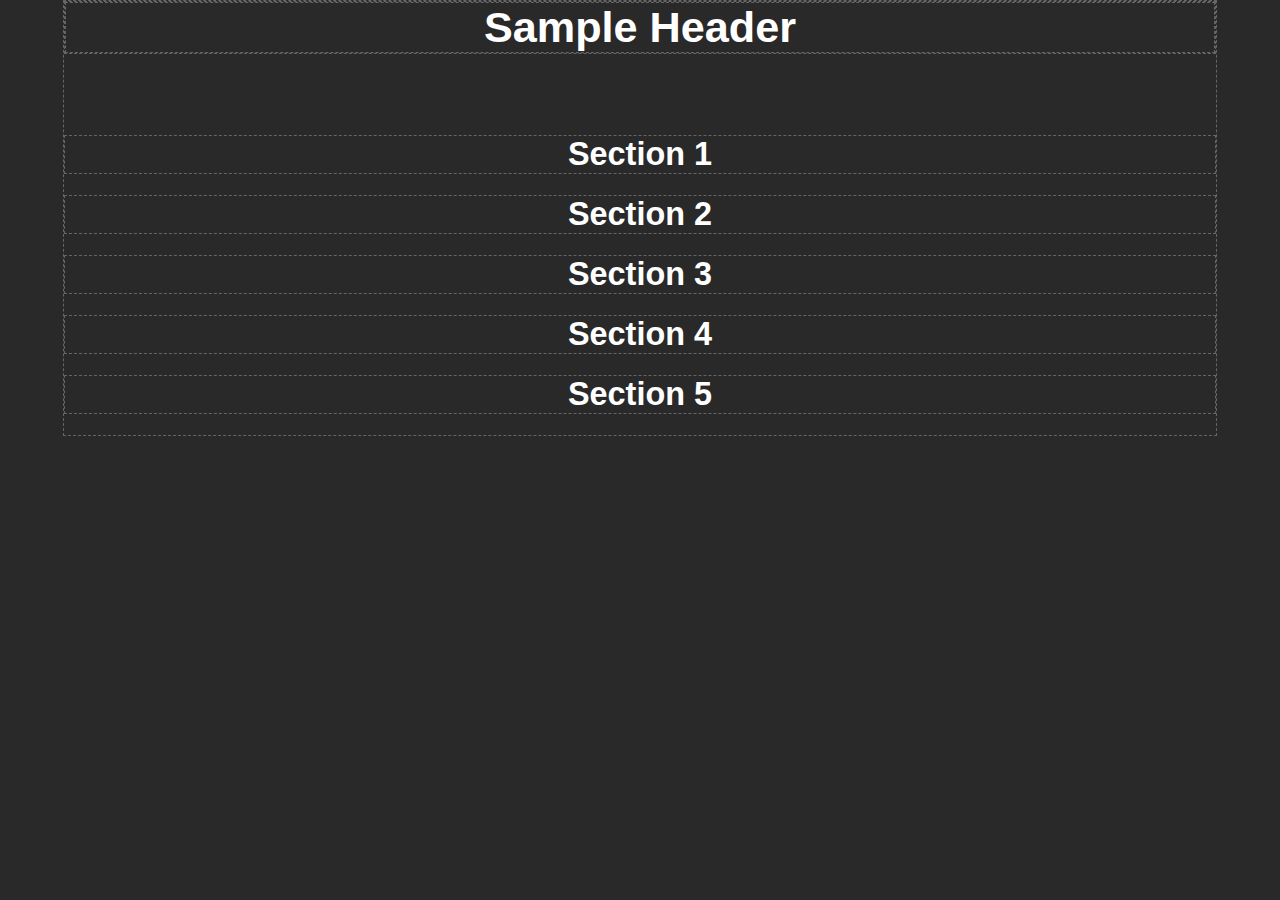
==== presentation/index.html @ ce710a53 "initial commit" ====
<!DOCTYPE html>
<html lang="en">

<head>
    <meta charset="UTF-8">
    <meta name="viewport" content="width=device-width, initial-scale=1.0">
    <link rel="stylesheet" href="style.css">
    <title></title>
</head>

<body>
    <div id="pageWrapper">
        <header>
            <h1>Sample Header</h1>
        </header>
        <div class="container">
            <div class="section closed">
                <div class="header">
                    <h2>Section 1</h2>
                </div>
            </div>
            <div class="section closed">
                <div class="header">
                    <h2>Section 2</h2>
                </div>
            </div>
            <div class="section closed">
                <div class=" header">
                    <h2>Section 3</h2>
                </div>
            </div>
            <div class="section closed">
                <div class="header">
                    <h2>Section 4</h2>
                </div>
            </div>
            <div class="section closed">
                <div class="header">
                    <h2>Section 5</h2>
                </div>
            </div>
        </div>
    </div>
</body>

</html>
---- presentation/style.css ----
body {
    margin: 0;

    background-color: #292929;
    color: white;
    
    font-family: -apple-system, BlinkMacSystemFont, 'Segoe UI', Roboto, Oxygen, Ubuntu, Cantarell, 'Open Sans', 'Helvetica Neue', sans-serif;
    font-size: 1.35rem;
}

#pageWrapper {
    width: 90%;
}

#pageWrapper, h1, .section .header h2, header {
    
    border: 1px dashed #656565;

    margin: auto;
}

.section .header h2, h1, header {
    text-align: center;
}

header {
    margin-bottom: 7%;
}

.section.closed {
    height: 60px;
}

.container:nth-child(1) {
    background-image: url('img1.jpg');
}
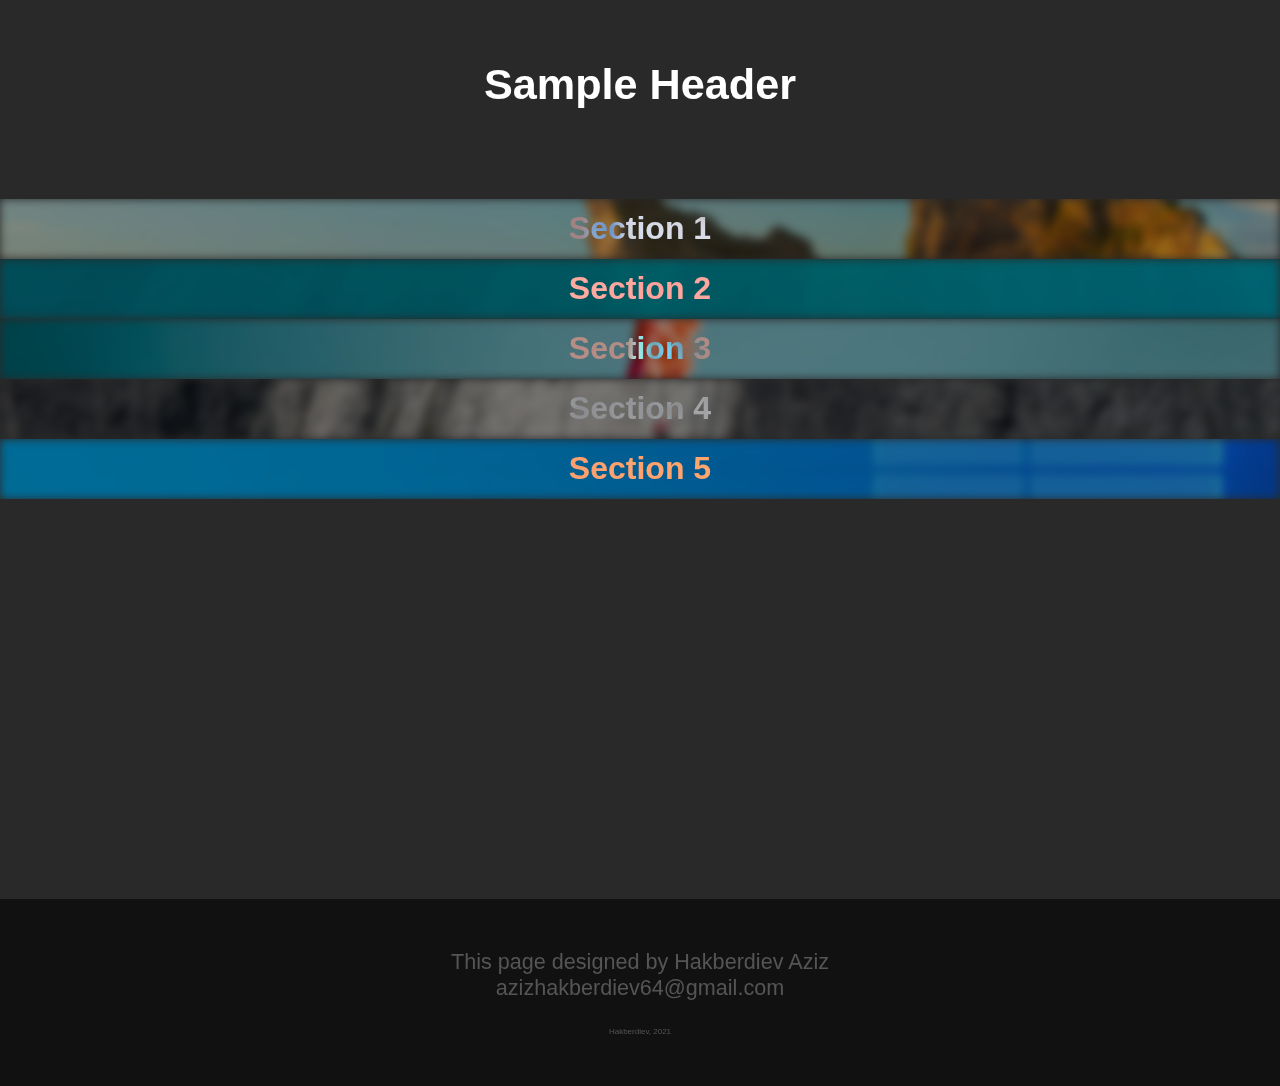
==== commit 109e3bf1: "Interface completed" ====
--- a/presentation/index.html
+++ b/presentation/index.html
@@ -18,29 +18,87 @@
                 <div class="header">
                     <h2>Section 1</h2>
                 </div>
+                <p>
+                    Lorem ipsum dolor, sit amet consectetur adipisicing elit. Maxime unde cumque repellat perferendis
+                    modi labore, corporis amet voluptatem quidem deserunt rem commodi hic minima nobis, enim
+                    reprehenderit vitae? Quis, adipisci?
+                    Lorem ipsum dolor sit, amet consectetur adipisicing elit. Hic rem doloremque voluptatibus vitae
+                    exercitationem quibusdam corrupti error non dolorem nemo, laboriosam molestiae maiores aliquid,
+                    voluptatum adipisci iusto minus eveniet enim.
+                </p>
             </div>
             <div class="section closed">
                 <div class="header">
                     <h2>Section 2</h2>
                 </div>
+                <p>
+                    Lorem ipsum dolor, sit amet consectetur adipisicing elit. Maxime unde cumque repellat perferendis
+                    modi labore, corporis amet voluptatem quidem deserunt rem commodi hic minima nobis, enim
+                    reprehenderit vitae? Quis, adipisci?
+                    Lorem ipsum dolor sit, amet consectetur adipisicing elit. Hic rem doloremque voluptatibus vitae
+                    exercitationem quibusdam corrupti error non dolorem nemo, laboriosam molestiae maiores aliquid,
+                    voluptatum adipisci iusto minus eveniet enim.
+                </p>
             </div>
             <div class="section closed">
                 <div class=" header">
                     <h2>Section 3</h2>
                 </div>
+                <p>
+                    Lorem ipsum dolor, sit amet consectetur adipisicing elit. Maxime unde cumque repellat perferendis
+                    modi labore, corporis amet voluptatem quidem deserunt rem commodi hic minima nobis, enim
+                    reprehenderit vitae? Quis, adipisci?
+                    Lorem ipsum dolor sit, amet consectetur adipisicing elit. Hic rem doloremque voluptatibus vitae
+                    exercitationem quibusdam corrupti error non dolorem nemo, laboriosam molestiae maiores aliquid,
+                    voluptatum adipisci iusto minus eveniet enim.
+                </p>
             </div>
             <div class="section closed">
                 <div class="header">
                     <h2>Section 4</h2>
                 </div>
+                <p>
+                    Lorem ipsum dolor, sit amet consectetur adipisicing elit. Maxime unde cumque repellat perferendis
+                    modi labore, corporis amet voluptatem quidem deserunt rem commodi hic minima nobis, enim
+                    reprehenderit vitae? Quis, adipisci?
+                    Lorem ipsum dolor sit, amet consectetur adipisicing elit. Hic rem doloremque voluptatibus vitae
+                    exercitationem quibusdam corrupti error non dolorem nemo, laboriosam molestiae maiores aliquid,
+                    voluptatum adipisci iusto minus eveniet enim.
+                </p>
             </div>
             <div class="section closed">
                 <div class="header">
                     <h2>Section 5</h2>
                 </div>
+                <p>
+                    Lorem ipsum dolor, sit amet consectetur adipisicing elit. Maxime unde cumque repellat perferendis
+                    modi labore, corporis amet voluptatem quidem deserunt rem commodi hic minima nobis, enim
+                    reprehenderit vitae? Quis, adipisci?
+                    Lorem ipsum dolor sit, amet consectetur adipisicing elit. Hic rem doloremque voluptatibus vitae
+                    exercitationem quibusdam corrupti error non dolorem nemo, laboriosam molestiae maiores aliquid,
+                    voluptatum adipisci iusto minus eveniet enim.
+                </p>
             </div>
         </div>
     </div>
+
+    <footer>
+        This page designed by Hakberdiev Aziz<br>
+        azizhakberdiev64@gmail.com<br><br>
+        <div>
+            Hakberdiev, 2021
+        </div>
+    </footer>
+
+    <script>
+        document.addEventListener('click', function (event) {
+            if (event.target.tagName === 'P' || event.target.tagName === 'IMG') {
+                return alert(event.target.tagName)
+            }
+
+            event.target.closest('div.section').classList.toggle('closed')
+        })
+    </script>
 </body>
 
 </html>--- a/presentation/style.css
+++ b/presentation/style.css
@@ -1,7 +1,11 @@
+:root {
+    --main-bgcolor: #292929
+}
+
 body {
     margin: 0;
 
-    background-color: #292929;
+    background-color: var(--main-bgcolor);
     color: white;
     
     font-family: -apple-system, BlinkMacSystemFont, 'Segoe UI', Roboto, Oxygen, Ubuntu, Cantarell, 'Open Sans', 'Helvetica Neue', sans-serif;
@@ -9,28 +13,111 @@
 }
 
 #pageWrapper {
-    width: 90%;
+    width: 100%;
+    padding-bottom: 400px;
 }
 
 #pageWrapper, h1, .section .header h2, header {
-    
-    border: 1px dashed #656565;
-
     margin: auto;
 }
 
-.section .header h2, h1, header {
+.section .header h2, h1, header, footer {
     text-align: center;
 }
 
 header {
+    margin-top: 60px;
     margin-bottom: 7%;
+}
+
+.section.closed, .section {
+    position: relative;
+    overflow: hidden;
 }
 
 .section.closed {
     height: 60px;
 }
 
-.container:nth-child(1) {
-    background-image: url('img1.jpg');
+.section {
+    height: fit-content;
+}
+
+.section h2, .section.closed h2 {
+    display: flex;
+    align-items: center;
+    justify-content: center;
+}
+
+.section h2 {
+    font-size: 4.5rem;
+    height: 400px;
+}
+
+.section.closed h2 {
+    font-size: 2rem;
+    height: 60px;
+}
+
+.section p {
+    background-color: var(--main-bgcolor);
+
+    margin: 0;
+    padding: 1em 5% 1em 5%;
+    height: fit-content;
+}
+
+.section.closed p {
+    height: 0;
+}
+
+.section.closed::before, .section::before {
+    content: '';
+    position: absolute;
+    top: 0; bottom: 0;
+    left: 0; right: 0;
+    z-index: -1;
+}
+
+.section.closed::before {
+    filter: blur(5px) brightness(0.6);
+}
+
+.section, .section h2, .section .header, .section::before, .section.closed::before {
+    transition: 0.4s;
+}
+
+.section.closed:nth-child(1)::before, .section:nth-child(1)::before {
+    background: url('img1.jpg') center no-repeat;
+}
+
+.section.closed:nth-child(2)::before, .section:nth-child(2)::before {
+    background: url('img2.jpg') center no-repeat;
+}
+
+.section.closed:nth-child(3)::before, .section:nth-child(3)::before {
+    background: url('img3.jpg') center no-repeat;
+}
+
+.section.closed:nth-child(4)::before, .section:nth-child(4)::before {
+    background: url('img4.jpg') center no-repeat;
+}
+
+.section.closed:nth-child(5)::before, .section:nth-child(5)::before {
+    background: url('img5.jpg') center no-repeat;
+}
+
+h2 {
+    user-select: none;
+    mix-blend-mode: difference;
+}
+
+footer {
+    padding: 50px 0 50px 0;
+    color: #555;
+    background-color: #111;
+}
+
+footer div {
+    font-size: 0.5rem;
 }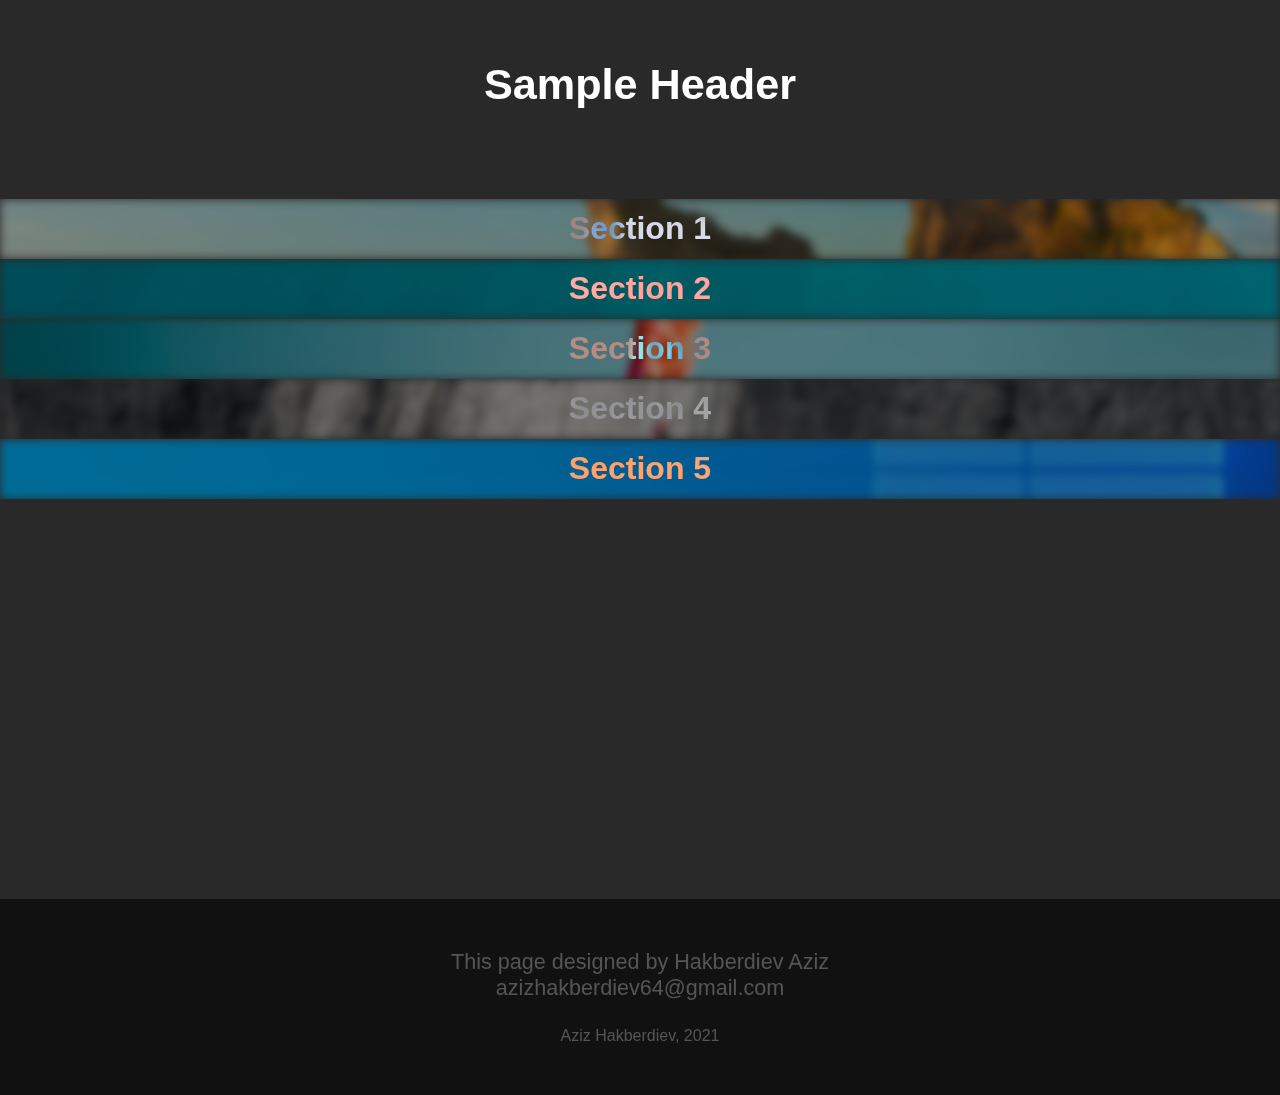
==== commit 38df1427: "Mistake corrected" ====
--- a/presentation/index.html
+++ b/presentation/index.html
@@ -86,7 +86,7 @@
         This page designed by Hakberdiev Aziz<br>
         azizhakberdiev64@gmail.com<br><br>
         <div>
-            Hakberdiev, 2021
+            Aziz Hakberdiev, 2021
         </div>
     </footer>
 
--- a/presentation/style.css
+++ b/presentation/style.css
@@ -119,5 +119,5 @@
 }
 
 footer div {
-    font-size: 0.5rem;
+    font-size: 1rem;
 }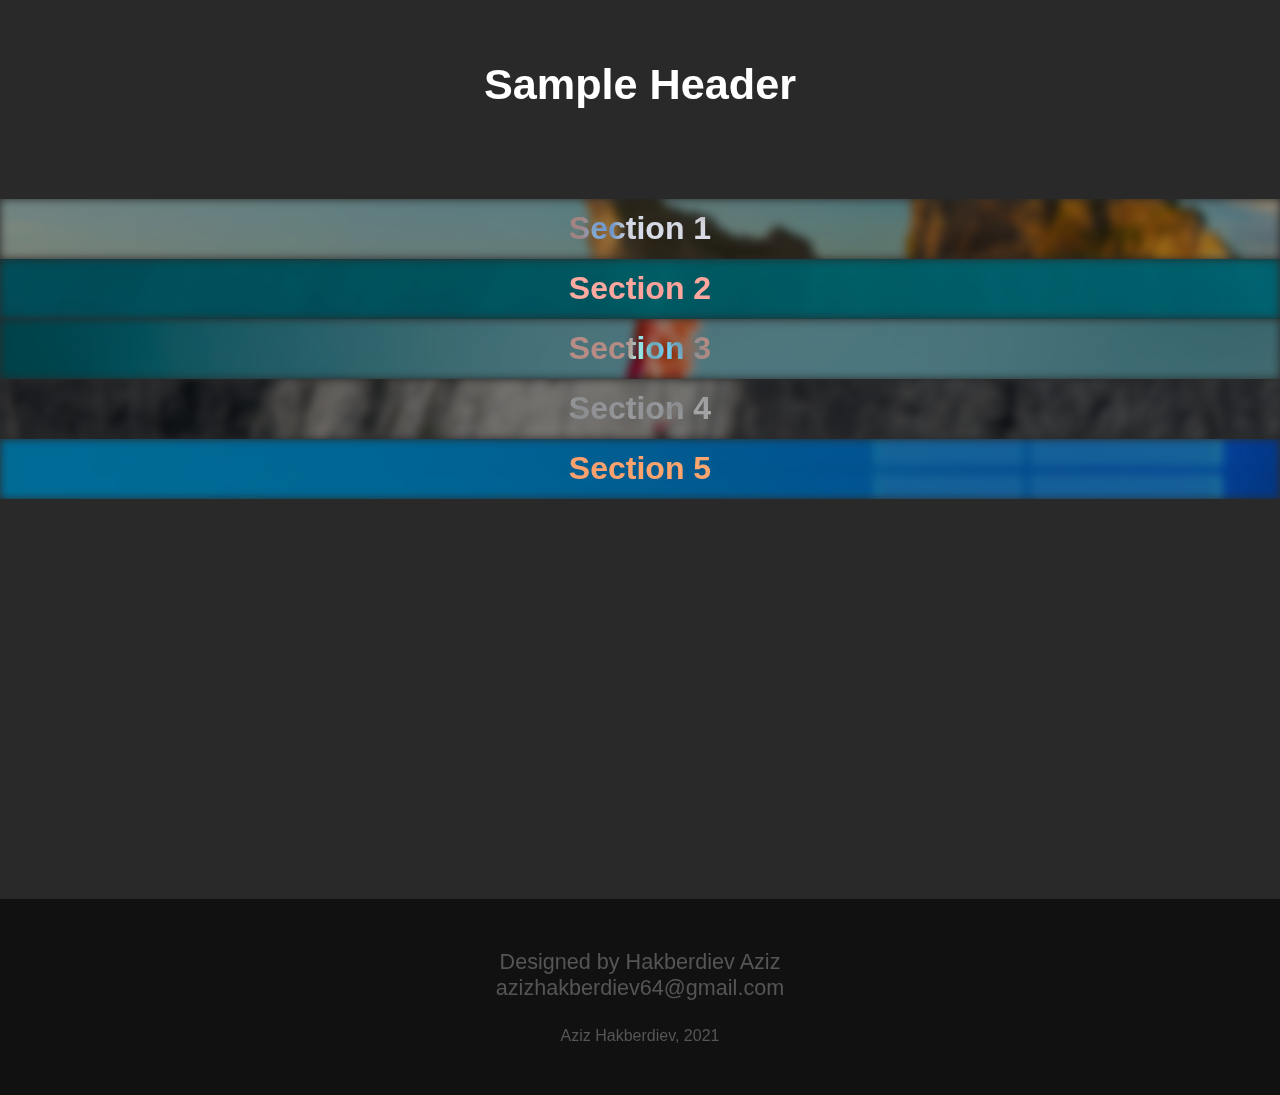
==== commit 2283e3ab: "Finally added some features and logs removed" ====
--- a/presentation/index.html
+++ b/presentation/index.html
@@ -5,7 +5,7 @@
     <meta charset="UTF-8">
     <meta name="viewport" content="width=device-width, initial-scale=1.0">
     <link rel="stylesheet" href="style.css">
-    <title></title>
+    <title>Presentation</title>
 </head>
 
 <body>
@@ -26,6 +26,9 @@
                     exercitationem quibusdam corrupti error non dolorem nemo, laboriosam molestiae maiores aliquid,
                     voluptatum adipisci iusto minus eveniet enim.
                 </p>
+                <div class="closer">
+                    Close
+                </div>
             </div>
             <div class="section closed">
                 <div class="header">
@@ -39,6 +42,9 @@
                     exercitationem quibusdam corrupti error non dolorem nemo, laboriosam molestiae maiores aliquid,
                     voluptatum adipisci iusto minus eveniet enim.
                 </p>
+                <div class="closer">
+                    Close
+                </div>
             </div>
             <div class="section closed">
                 <div class=" header">
@@ -52,6 +58,9 @@
                     exercitationem quibusdam corrupti error non dolorem nemo, laboriosam molestiae maiores aliquid,
                     voluptatum adipisci iusto minus eveniet enim.
                 </p>
+                <div class="closer">
+                    Close
+                </div>
             </div>
             <div class="section closed">
                 <div class="header">
@@ -65,6 +74,9 @@
                     exercitationem quibusdam corrupti error non dolorem nemo, laboriosam molestiae maiores aliquid,
                     voluptatum adipisci iusto minus eveniet enim.
                 </p>
+                <div class="closer">
+                    Close
+                </div>
             </div>
             <div class="section closed">
                 <div class="header">
@@ -78,12 +90,15 @@
                     exercitationem quibusdam corrupti error non dolorem nemo, laboriosam molestiae maiores aliquid,
                     voluptatum adipisci iusto minus eveniet enim.
                 </p>
+                <div class="closer">
+                    Close
+                </div>
             </div>
         </div>
     </div>
 
     <footer>
-        This page designed by Hakberdiev Aziz<br>
+        Designed by Hakberdiev Aziz<br>
         azizhakberdiev64@gmail.com<br><br>
         <div>
             Aziz Hakberdiev, 2021
@@ -93,7 +108,7 @@
     <script>
         document.addEventListener('click', function (event) {
             if (event.target.tagName === 'P' || event.target.tagName === 'IMG') {
-                return alert(event.target.tagName)
+                return
             }
 
             event.target.closest('div.section').classList.toggle('closed')
--- a/presentation/style.css
+++ b/presentation/style.css
@@ -120,4 +120,16 @@
 
 footer div {
     font-size: 1rem;
+}
+
+.closer {
+    width: 100%;
+    padding: 8px 0 8px 0;
+
+    background-color: var(--main-bgcolor);
+    text-align: center;
+}
+
+.closer:hover {
+    color: rgb(31, 31, 230);
 }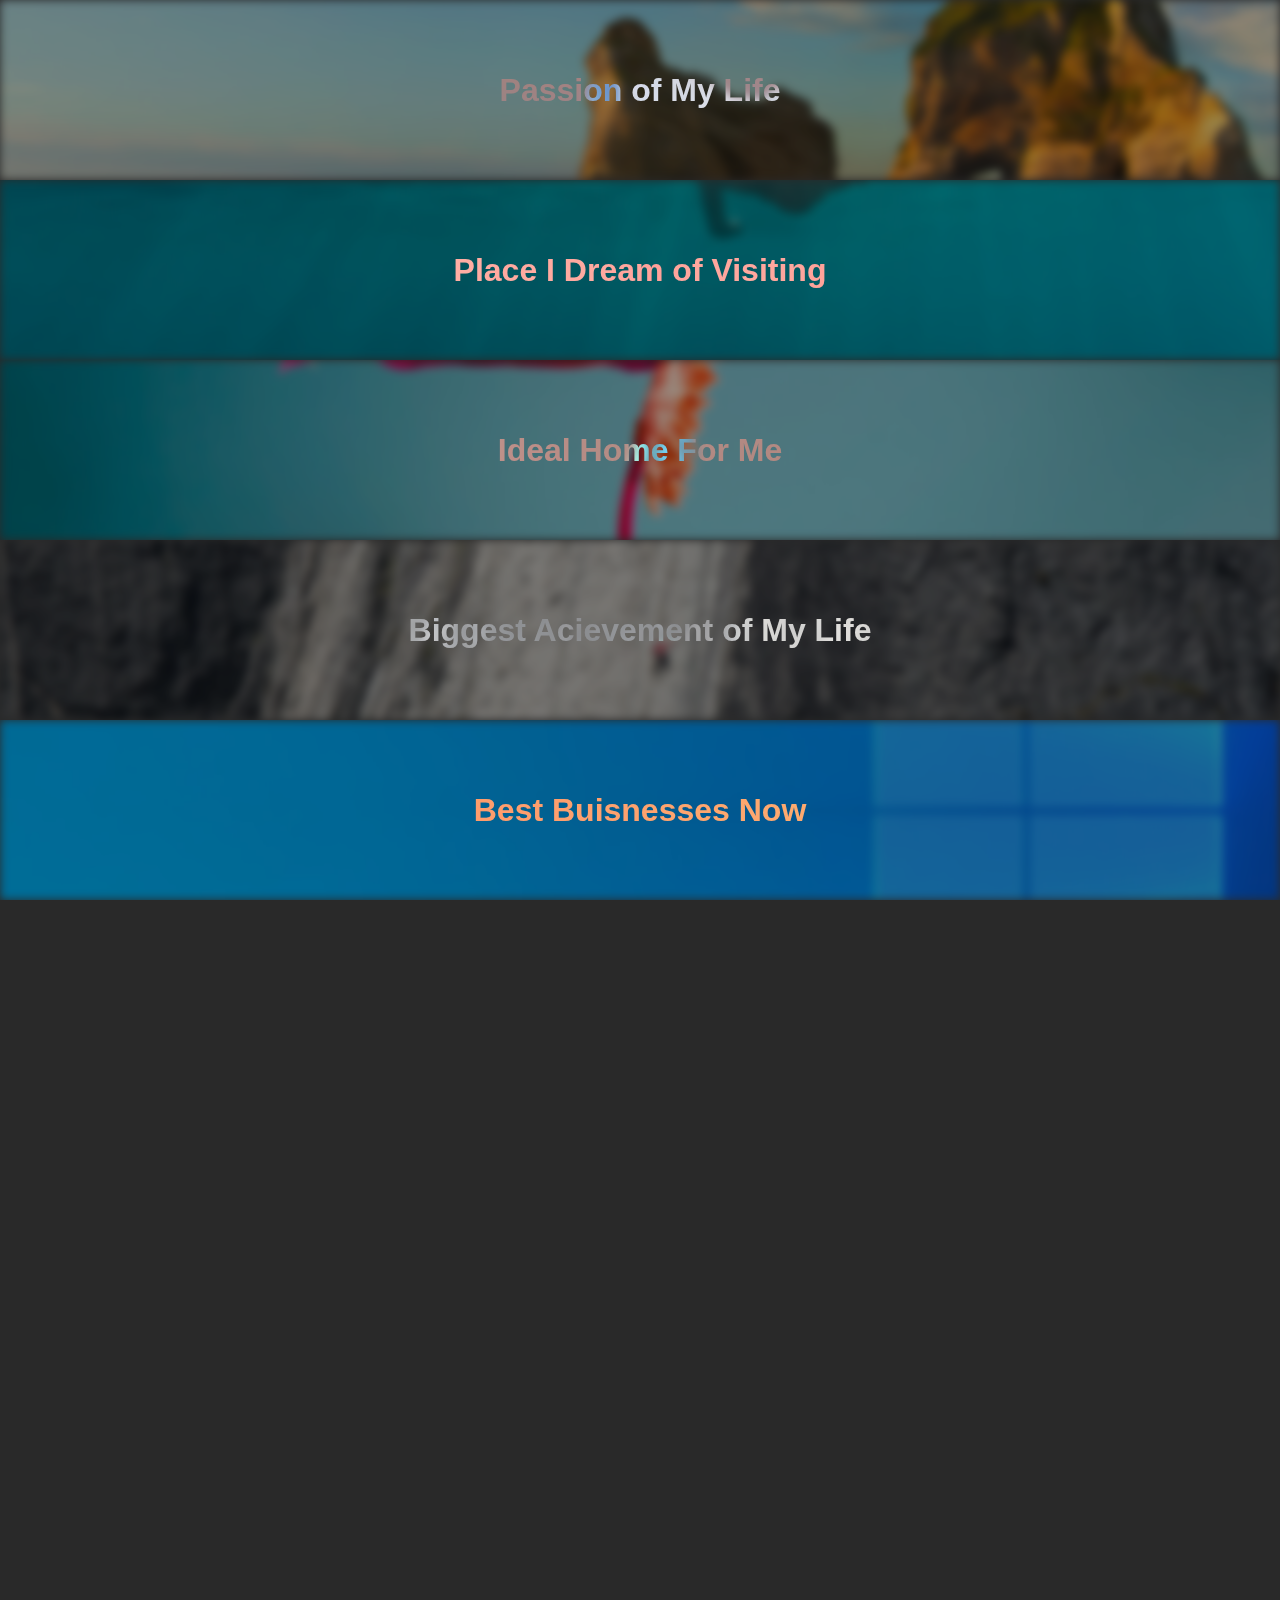
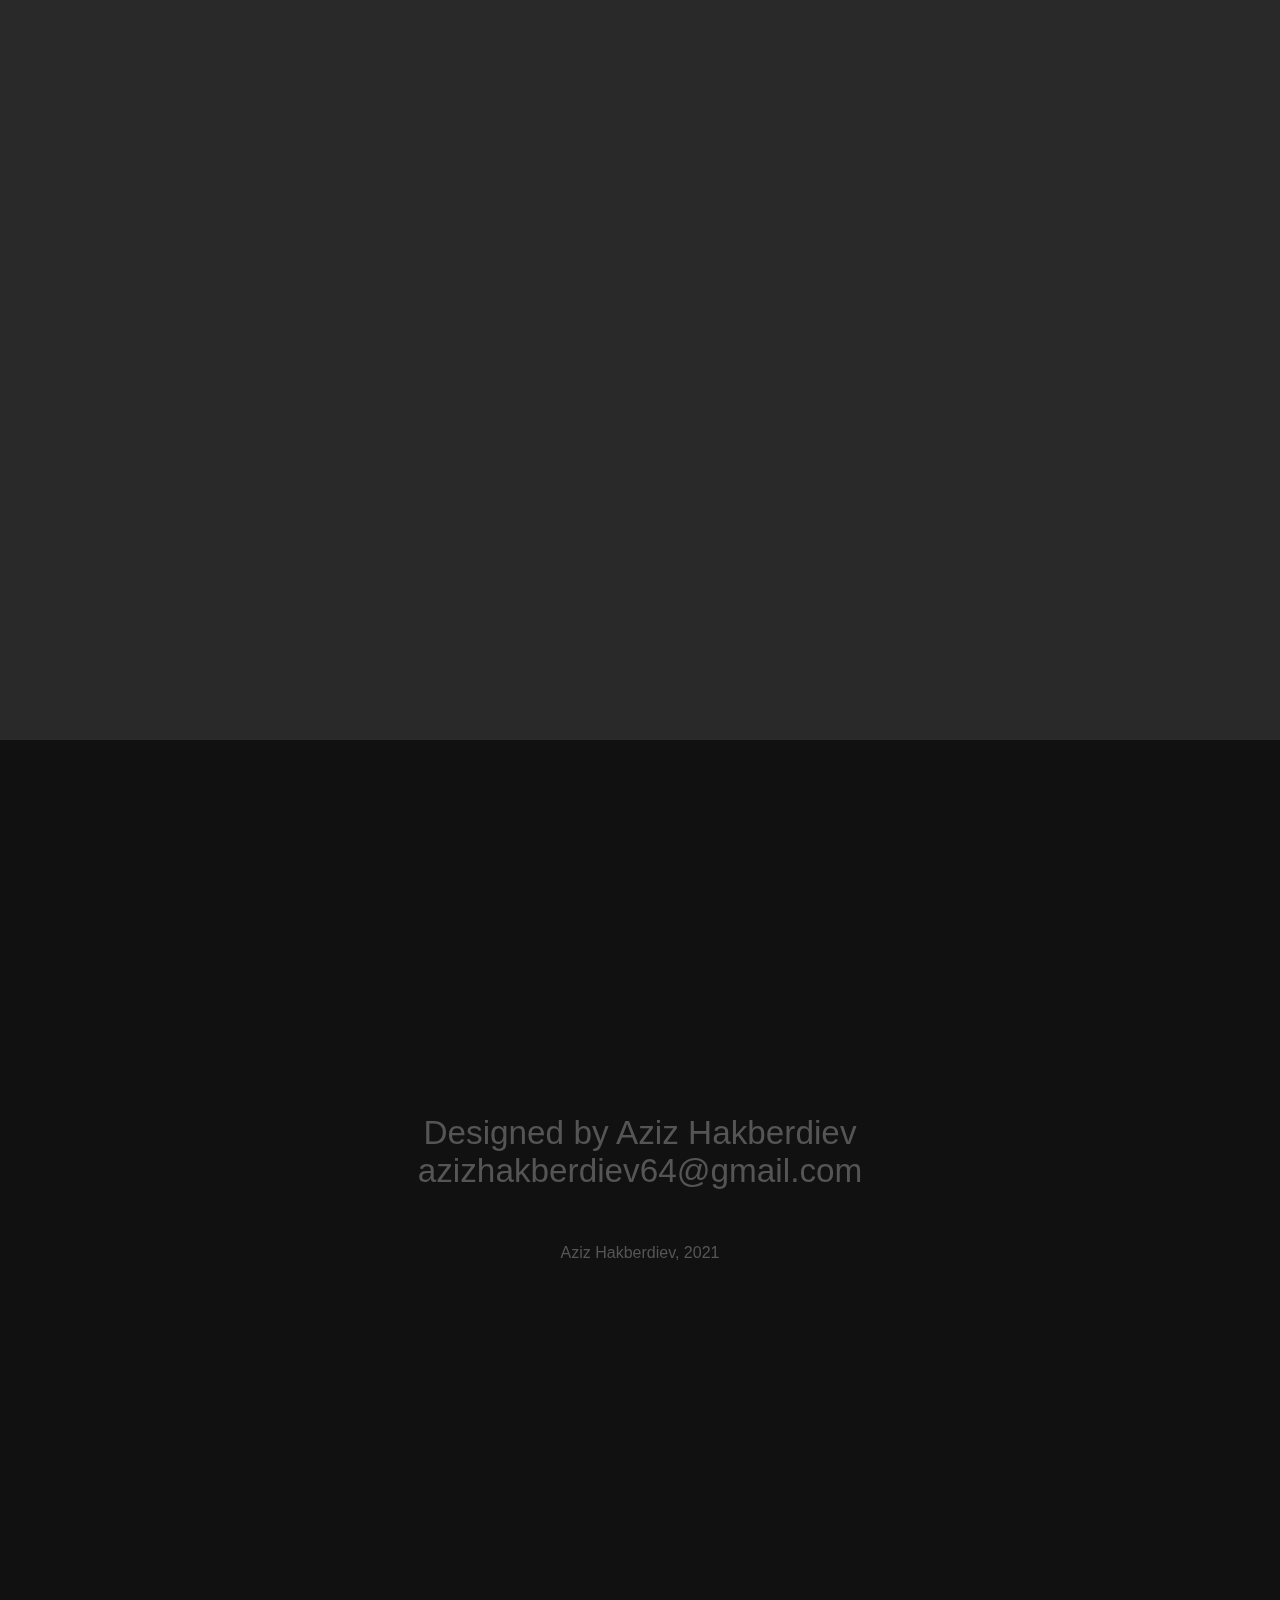
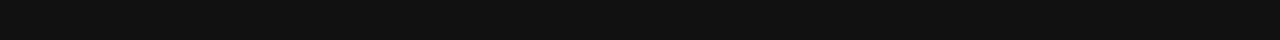
==== commit 5e818ee5: "Interface fully finished" ====
--- a/presentation/index.html
+++ b/presentation/index.html
@@ -11,36 +11,63 @@
 <body>
     <div id="pageWrapper">
         <header>
-            <h1>Sample Header</h1>
+            <h1>My presentation</h1>
         </header>
         <div class="container">
             <div class="section closed">
                 <div class="header">
-                    <h2>Section 1</h2>
-                </div>
-                <p>
-                    Lorem ipsum dolor, sit amet consectetur adipisicing elit. Maxime unde cumque repellat perferendis
-                    modi labore, corporis amet voluptatem quidem deserunt rem commodi hic minima nobis, enim
-                    reprehenderit vitae? Quis, adipisci?
-                    Lorem ipsum dolor sit, amet consectetur adipisicing elit. Hic rem doloremque voluptatibus vitae
-                    exercitationem quibusdam corrupti error non dolorem nemo, laboriosam molestiae maiores aliquid,
-                    voluptatum adipisci iusto minus eveniet enim.
-                </p>
-                <div class="closer">
-                    Close
-                </div>
-            </div>
-            <div class="section closed">
-                <div class="header">
-                    <h2>Section 2</h2>
-                </div>
-                <p>
-                    Lorem ipsum dolor, sit amet consectetur adipisicing elit. Maxime unde cumque repellat perferendis
-                    modi labore, corporis amet voluptatem quidem deserunt rem commodi hic minima nobis, enim
-                    reprehenderit vitae? Quis, adipisci?
-                    Lorem ipsum dolor sit, amet consectetur adipisicing elit. Hic rem doloremque voluptatibus vitae
-                    exercitationem quibusdam corrupti error non dolorem nemo, laboriosam molestiae maiores aliquid,
-                    voluptatum adipisci iusto minus eveniet enim.
+                    <h2>Passion of My Life</h2>
+                </div>
+                <p>
+                    Lorem ipsum dolor, sit amet consectetur adipisicing elit. Maxime unde cumque repellat perferendis
+                    modi labore, corporis amet voluptatem quidem deserunt rem commodi hic minima nobis, enim
+                    reprehenderit vitae? Quis, adipisci?
+                    Lorem ipsum dolor sit, amet consectetur adipisicing elit. Hic rem doloremque voluptatibus vitae
+                    exercitationem quibusdam corrupti error non dolorem nemo, laboriosam molestiae maiores aliquid,
+                    voluptatum adipisci iusto minus eveniet enim. Lorem, ipsum dolor sit amet consectetur adipisicing
+                    elit. Voluptatum fugiat nobis porro voluptas architecto, perspiciatis a itaque ex eius, impedit
+                    aliquid, quae quo ea sed repudiandae. Sequi facilis ipsam sunt?
+                    Lorem ipsum dolor sit, amet consectetur adipisicing elit. Libero laudantium, ipsum aut adipisci
+                    necessitatibus modi, reiciendis nemo similique veritatis laboriosam voluptate in cumque ut
+                    voluptatibus distinctio officia aliquid quia animi.
+                    Lorem ipsum dolor sit amet consectetur adipisicing elit. Enim, ipsam at nobis nulla ratione
+                    voluptatum perspiciatis soluta tempora neque! Eos velit vitae eaque, minus et ut voluptatem
+                    quibusdam soluta dolore.
+                    Lorem ipsum dolor sit amet, consectetur adipisicing elit. Earum dolor, molestias ullam in dolore
+                    consequatur totam nobis eveniet modi inventore eos? Hic consectetur aspernatur inventore eligendi
+                    sunt cupiditate in voluptates.
+                    Lorem ipsum dolor, sit amet consectetur adipisicing elit. Corrupti, culpa nemo quis nisi ad,
+                    excepturi neque nostrum magnam quos veritatis ex? Ipsam deserunt reiciendis, tempore harum sapiente
+                    adipisci minima non.
+                </p>
+                <div class="closer">
+                    Close
+                </div>
+            </div>
+            <div class="section closed">
+                <div class="header">
+                    <h2>Place I Dream of Visiting</h2>
+                </div>
+                <p>
+                    Lorem ipsum dolor, sit amet consectetur adipisicing elit. Maxime unde cumque repellat perferendis
+                    modi labore, corporis amet voluptatem quidem deserunt rem commodi hic minima nobis, enim
+                    reprehenderit vitae? Quis, adipisci?
+                    Lorem ipsum dolor sit, amet consectetur adipisicing elit. Hic rem doloremque voluptatibus vitae
+                    exercitationem quibusdam corrupti error non dolorem nemo, laboriosam molestiae maiores aliquid,
+                    voluptatum adipisci iusto minus eveniet enim.
+                    Lorem ipsum dolor sit, amet consectetur adipisicing elit. Libero laudantium, ipsum aut adipisci
+                    necessitatibus modi, reiciendis nemo similique veritatis laboriosam voluptate in cumque ut
+                    voluptatibus distinctio officia aliquid quia animi.
+                    Lorem ipsum dolor sit amet consectetur adipisicing elit. Enim, ipsam at nobis nulla ratione
+                    voluptatum perspiciatis soluta tempora neque! Eos velit vitae eaque, minus et ut voluptatem
+                    quibusdam soluta dolore.
+                    Lorem ipsum dolor sit amet, consectetur adipisicing elit. Earum dolor, molestias ullam in dolore
+                    consequatur totam nobis eveniet modi inventore eos? Hic consectetur aspernatur inventore eligendi
+                    sunt cupiditate in voluptates.
+                    Lorem ipsum dolor, sit amet consectetur adipisicing elit. Corrupti, culpa nemo quis nisi ad,
+                    excepturi neque nostrum magnam quos veritatis ex? Ipsam deserunt reiciendis, tempore harum sapiente
+                    adipisci minima non.
+                </p>
                 </p>
                 <div class="closer">
                     Close
@@ -48,49 +75,88 @@
             </div>
             <div class="section closed">
                 <div class=" header">
-                    <h2>Section 3</h2>
-                </div>
-                <p>
-                    Lorem ipsum dolor, sit amet consectetur adipisicing elit. Maxime unde cumque repellat perferendis
-                    modi labore, corporis amet voluptatem quidem deserunt rem commodi hic minima nobis, enim
-                    reprehenderit vitae? Quis, adipisci?
-                    Lorem ipsum dolor sit, amet consectetur adipisicing elit. Hic rem doloremque voluptatibus vitae
-                    exercitationem quibusdam corrupti error non dolorem nemo, laboriosam molestiae maiores aliquid,
-                    voluptatum adipisci iusto minus eveniet enim.
-                </p>
-                <div class="closer">
-                    Close
-                </div>
-            </div>
-            <div class="section closed">
-                <div class="header">
-                    <h2>Section 4</h2>
-                </div>
-                <p>
-                    Lorem ipsum dolor, sit amet consectetur adipisicing elit. Maxime unde cumque repellat perferendis
-                    modi labore, corporis amet voluptatem quidem deserunt rem commodi hic minima nobis, enim
-                    reprehenderit vitae? Quis, adipisci?
-                    Lorem ipsum dolor sit, amet consectetur adipisicing elit. Hic rem doloremque voluptatibus vitae
-                    exercitationem quibusdam corrupti error non dolorem nemo, laboriosam molestiae maiores aliquid,
-                    voluptatum adipisci iusto minus eveniet enim.
-                </p>
-                <div class="closer">
-                    Close
-                </div>
-            </div>
-            <div class="section closed">
-                <div class="header">
-                    <h2>Section 5</h2>
-                </div>
-                <p>
-                    Lorem ipsum dolor, sit amet consectetur adipisicing elit. Maxime unde cumque repellat perferendis
-                    modi labore, corporis amet voluptatem quidem deserunt rem commodi hic minima nobis, enim
-                    reprehenderit vitae? Quis, adipisci?
-                    Lorem ipsum dolor sit, amet consectetur adipisicing elit. Hic rem doloremque voluptatibus vitae
-                    exercitationem quibusdam corrupti error non dolorem nemo, laboriosam molestiae maiores aliquid,
-                    voluptatum adipisci iusto minus eveniet enim.
-                </p>
-                <div class="closer">
+                    <h2>Ideal Home For Me</h2>
+                </div>
+                <p>
+                    Lorem ipsum dolor, sit amet consectetur adipisicing elit. Maxime unde cumque repellat perferendis
+                    modi labore, corporis amet voluptatem quidem deserunt rem commodi hic minima nobis, enim
+                    reprehenderit vitae? Quis, adipisci?
+                    Lorem ipsum dolor sit, amet consectetur adipisicing elit. Hic rem doloremque voluptatibus vitae
+                    exercitationem quibusdam corrupti error non dolorem nemo, laboriosam molestiae maiores aliquid,
+                    voluptatum adipisci iusto minus eveniet enim.
+                    Lorem ipsum dolor sit, amet consectetur adipisicing elit. Libero laudantium, ipsum aut adipisci
+                    necessitatibus modi, reiciendis nemo similique veritatis laboriosam voluptate in cumque ut
+                    voluptatibus distinctio officia aliquid quia animi.
+                    Lorem ipsum dolor sit amet consectetur adipisicing elit. Enim, ipsam at nobis nulla ratione
+                    voluptatum perspiciatis soluta tempora neque! Eos velit vitae eaque, minus et ut voluptatem
+                    quibusdam soluta dolore.
+                    Lorem ipsum dolor sit amet, consectetur adipisicing elit. Earum dolor, molestias ullam in dolore
+                    consequatur totam nobis eveniet modi inventore eos? Hic consectetur aspernatur inventore eligendi
+                    sunt cupiditate in voluptates.
+                    Lorem ipsum dolor, sit amet consectetur adipisicing elit. Corrupti, culpa nemo quis nisi ad,
+                    excepturi neque nostrum magnam quos veritatis ex? Ipsam deserunt reiciendis, tempore harum sapiente
+                    adipisci minima non.
+                </p>
+                </p>
+                <div class="closer">
+                    Close
+                </div>
+            </div>
+            <div class="section closed">
+                <div class="header">
+                    <h2>Biggest Acievement of My Life</h2>
+                </div>
+                <p>
+                    Lorem ipsum dolor, sit amet consectetur adipisicing elit. Maxime unde cumque repellat perferendis
+                    modi labore, corporis amet voluptatem quidem deserunt rem commodi hic minima nobis, enim
+                    reprehenderit vitae? Quis, adipisci?
+                    Lorem ipsum dolor sit, amet consectetur adipisicing elit. Hic rem doloremque voluptatibus vitae
+                    exercitationem quibusdam corrupti error non dolorem nemo, laboriosam molestiae maiores aliquid,
+                    voluptatum adipisci iusto minus eveniet enim.
+                    Lorem ipsum dolor sit, amet consectetur adipisicing elit. Libero laudantium, ipsum aut adipisci
+                    necessitatibus modi, reiciendis nemo similique veritatis laboriosam voluptate in cumque ut
+                    voluptatibus distinctio officia aliquid quia animi.
+                    Lorem ipsum dolor sit amet consectetur adipisicing elit. Enim, ipsam at nobis nulla ratione
+                    voluptatum perspiciatis soluta tempora neque! Eos velit vitae eaque, minus et ut voluptatem
+                    quibusdam soluta dolore.
+                    Lorem ipsum dolor sit amet, consectetur adipisicing elit. Earum dolor, molestias ullam in dolore
+                    consequatur totam nobis eveniet modi inventore eos? Hic consectetur aspernatur inventore eligendi
+                    sunt cupiditate in voluptates.
+                    Lorem ipsum dolor, sit amet consectetur adipisicing elit. Corrupti, culpa nemo quis nisi ad,
+                    excepturi neque nostrum magnam quos veritatis ex? Ipsam deserunt reiciendis, tempore harum sapiente
+                    adipisci minima non.
+                </p>
+                </p>
+                <div class="closer">
+                    Close
+                </div>
+            </div>
+            <div class="section closed">
+                <div class="header">
+                    <h2>Best Buisnesses Now</h2>
+                </div>
+                <p>
+                    Lorem ipsum dolor, sit amet consectetur adipisicing elit. Maxime unde cumque repellat perferendis
+                    modi labore, corporis amet voluptatem quidem deserunt rem commodi hic minima nobis, enim
+                    reprehenderit vitae? Quis, adipisci?
+                    Lorem ipsum dolor sit, amet consectetur adipisicing elit. Hic rem doloremque voluptatibus vitae
+                    exercitationem quibusdam corrupti error non dolorem nemo, laboriosam molestiae maiores aliquid,
+                    voluptatum adipisci iusto minus eveniet enim.
+                    Lorem ipsum dolor sit, amet consectetur adipisicing elit. Libero laudantium, ipsum aut adipisci
+                    necessitatibus modi, reiciendis nemo similique veritatis laboriosam voluptate in cumque ut
+                    voluptatibus distinctio officia aliquid quia animi.
+                    Lorem ipsum dolor sit amet consectetur adipisicing elit. Enim, ipsam at nobis nulla ratione
+                    voluptatum perspiciatis soluta tempora neque! Eos velit vitae eaque, minus et ut voluptatem
+                    quibusdam soluta dolore.
+                    Lorem ipsum dolor sit amet, consectetur adipisicing elit. Earum dolor, molestias ullam in dolore
+                    consequatur totam nobis eveniet modi inventore eos? Hic consectetur aspernatur inventore eligendi
+                    sunt cupiditate in voluptates.
+                    Lorem ipsum dolor, sit amet consectetur adipisicing elit. Corrupti, culpa nemo quis nisi ad,
+                    excepturi neque nostrum magnam quos veritatis ex? Ipsam deserunt reiciendis, tempore harum sapiente
+                    adipisci minima non.
+                </p>
+                </p>
+                <div class="closer" id="closer">
                     Close
                 </div>
             </div>
@@ -98,11 +164,11 @@
     </div>
 
     <footer>
-        Designed by Hakberdiev Aziz<br>
+        Designed by Aziz Hakberdiev<br>
         azizhakberdiev64@gmail.com<br><br>
-        <div>
+        <span>
             Aziz Hakberdiev, 2021
-        </div>
+        </span>
     </footer>
 
     <script>
@@ -111,7 +177,27 @@
                 return
             }
 
-            event.target.closest('div.section').classList.toggle('closed')
+            event.target.closest('div.section')?.classList.toggle('closed')
+
+            if (event.target.closest('div.section')) {
+                document.documentElement.scrollTop =
+                    event.target.closest('div.section').offsetTop
+            }
+
+            if (event.target.closest('div.section')) {
+                if (event.target.closest('div.section').style.overflowY === 'scroll') {
+                    document.documentElement.scrollTop = 0
+                    event.target.closest('div.section').scrollTop = 0
+                    event.target.closest('div.section').style.overflowY = 'hidden'
+                } else {
+                    document.body.style.overflowY = 'hidden'
+                    event.target.closest('div.section').style.overflowY = 'scroll'
+                }
+            }
+
+            if (event.target === closer) {
+                document.documentElement.scrollTop = 9999
+            }
         })
     </script>
 </body>
--- a/presentation/style.css
+++ b/presentation/style.css
@@ -9,12 +9,14 @@
     color: white;
     
     font-family: -apple-system, BlinkMacSystemFont, 'Segoe UI', Roboto, Oxygen, Ubuntu, Cantarell, 'Open Sans', 'Helvetica Neue', sans-serif;
-    font-size: 1.35rem;
+    font-size: 3.7vh;
+
+    overflow: hidden;
 }
 
 #pageWrapper {
     width: 100%;
-    padding-bottom: 400px;
+    padding-bottom: 160vh;
 }
 
 #pageWrapper, h1, .section .header h2, header {
@@ -26,8 +28,10 @@
 }
 
 header {
-    margin-top: 60px;
-    margin-bottom: 7%;
+    display: none;
+    margin-top: 7vh;
+    margin-bottom: 7vh;
+    line-height: 6vh;
 }
 
 .section.closed, .section {
@@ -36,11 +40,12 @@
 }
 
 .section.closed {
-    height: 60px;
+    height: 20vh;
+    margin: 0;
 }
 
 .section {
-    height: fit-content;
+    height: 100vh;
 }
 
 .section h2, .section.closed h2 {
@@ -50,13 +55,13 @@
 }
 
 .section h2 {
-    font-size: 4.5rem;
-    height: 400px;
+    font-size: 8vh;
+    height: 50vh;
 }
 
 .section.closed h2 {
     font-size: 2rem;
-    height: 60px;
+    height: 20vh;
 }
 
 .section p {
@@ -113,12 +118,15 @@
 }
 
 footer {
-    padding: 50px 0 50px 0;
+    display: table-cell;
+    vertical-align: middle;
+    height: 100vh;
+    width: 100vw;
     color: #555;
     background-color: #111;
 }
 
-footer div {
+footer span {
     font-size: 1rem;
 }
 
